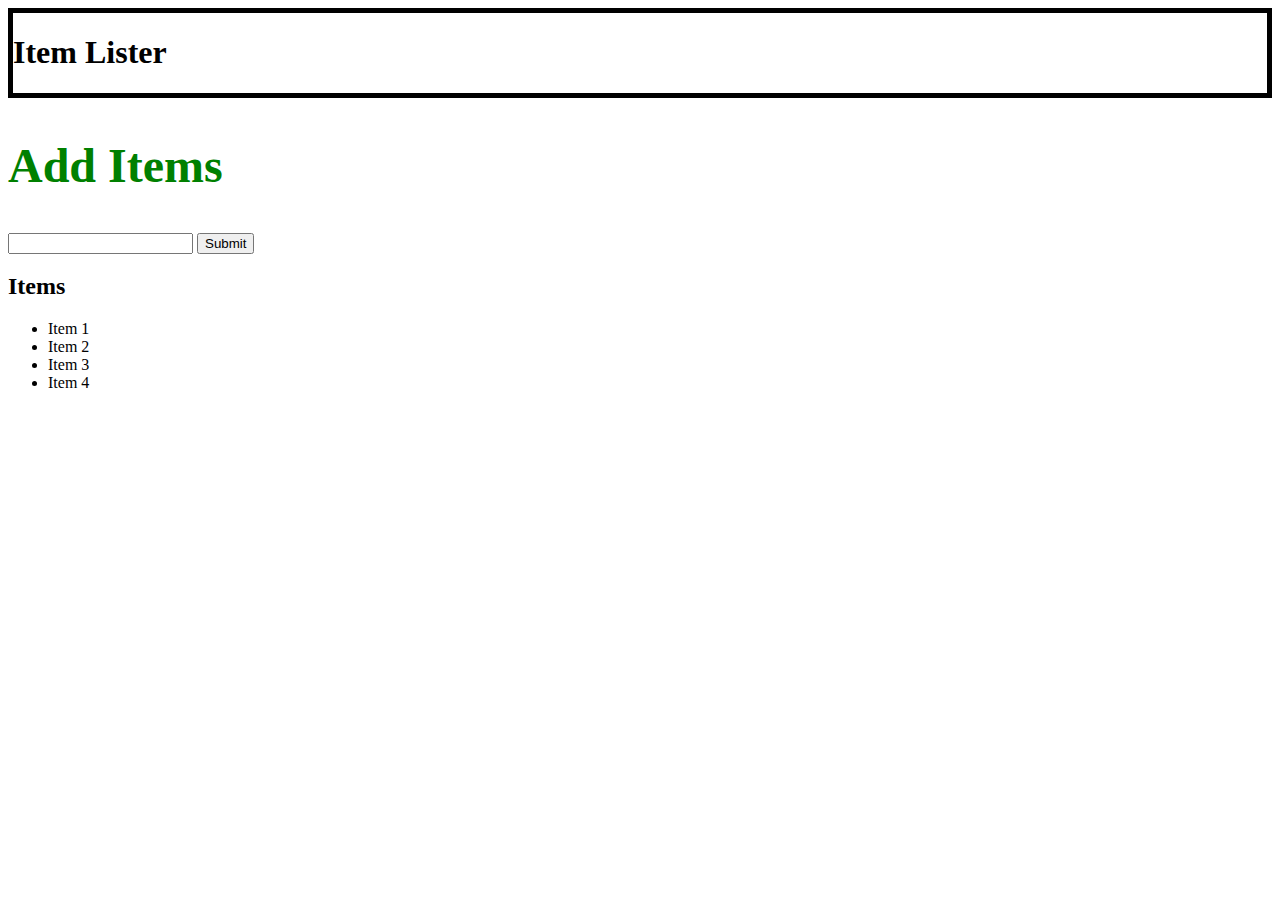
==== index.html @ 3e5a4131 "adding second file" ====
<!DOCTYPE html>
<html lang="en">
<head>
  <meta charset="UTF-8">
  <meta name="viewport" content="width=device-width, initial-scale=1.0">
  <meta http-equiv="X-UA-Compatible" content="ie=edge">
  <link rel="stylesheet" href="https://maxcdn.bootstrapcdn.com/bootstrap/4.0.0-beta/css/bootstrap.min.css" integrity="sha384-/Y6pD6FV/Vv2HJnA6t+vslU6fwYXjCFtcEpHbNJ0lyAFsXTsjBbfaDjzALeQsN6M" crossorigin="anonymous">
  <title>Item Lister</title>
</head>
<body>
  <header id="main-header" class="bg-success text-white p-4 mb-3">
    <div class="container">
      <h1 id="header-title">Item Lister <span style="display:none">123</span></h1>
    </div>
  </header>
  <div class="container">
   <div id="main" class="card card-body">
    <h2 id="add" class="title">Add Items</h2>
    <form class="form-inline mb-3">
      <input type="text" class="form-control mr-2">
      <input type="submit" class="btn btn-dark" value="Submit">
    </form>
    <h2 class="title">Items</h2>
    <ul id="items" class="list-group">
      <li class="list-group-item">Item 1</li>
      <li class="list-group-item">Item 2</li>
      <li class="list-group-item">Item 3</li>
      <li class="list-group-item">Item 4</li>
    </ul>
   </div>
  </div>
<script src="dom.js"></script>
</body>
</html>
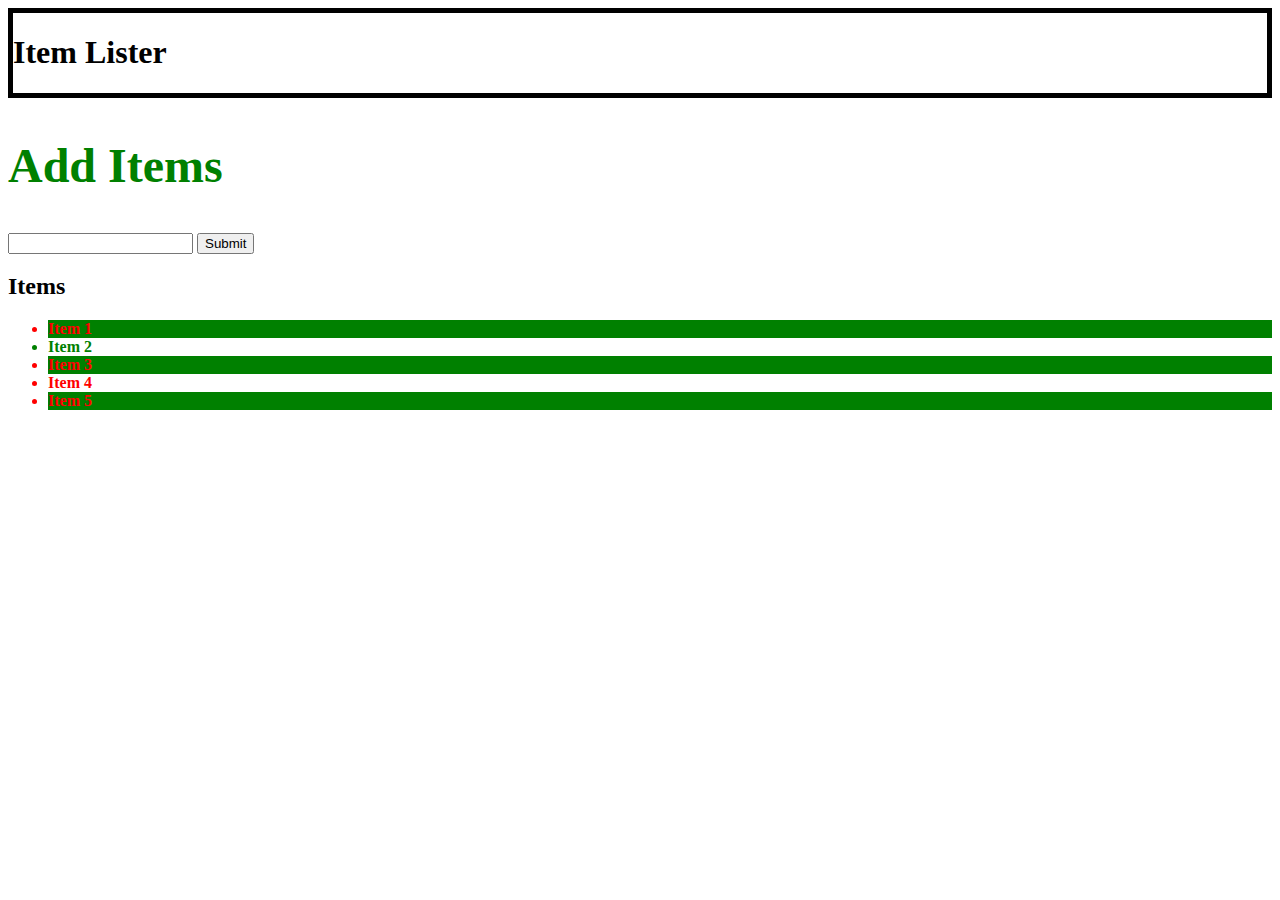
==== commit 34383e93: "commit 7" ====
--- a/index.html
+++ b/index.html
@@ -21,14 +21,19 @@
       <input type="submit" class="btn btn-dark" value="Submit">
     </form>
     <h2 class="title">Items</h2>
-    <ul id="items" class="list-group">
+    <ul class="list-group">
       <li class="list-group-item">Item 1</li>
       <li class="list-group-item">Item 2</li>
       <li class="list-group-item">Item 3</li>
       <li class="list-group-item">Item 4</li>
+      <li>Item 5</li>
     </ul>
    </div>
   </div>
 <script src="dom.js"></script>
+<script src="class.js"></script>
+<script src="li.js"></script>
+<script src="query.js"></script>
+<script src="demo.js"></script>
 </body>
 </html>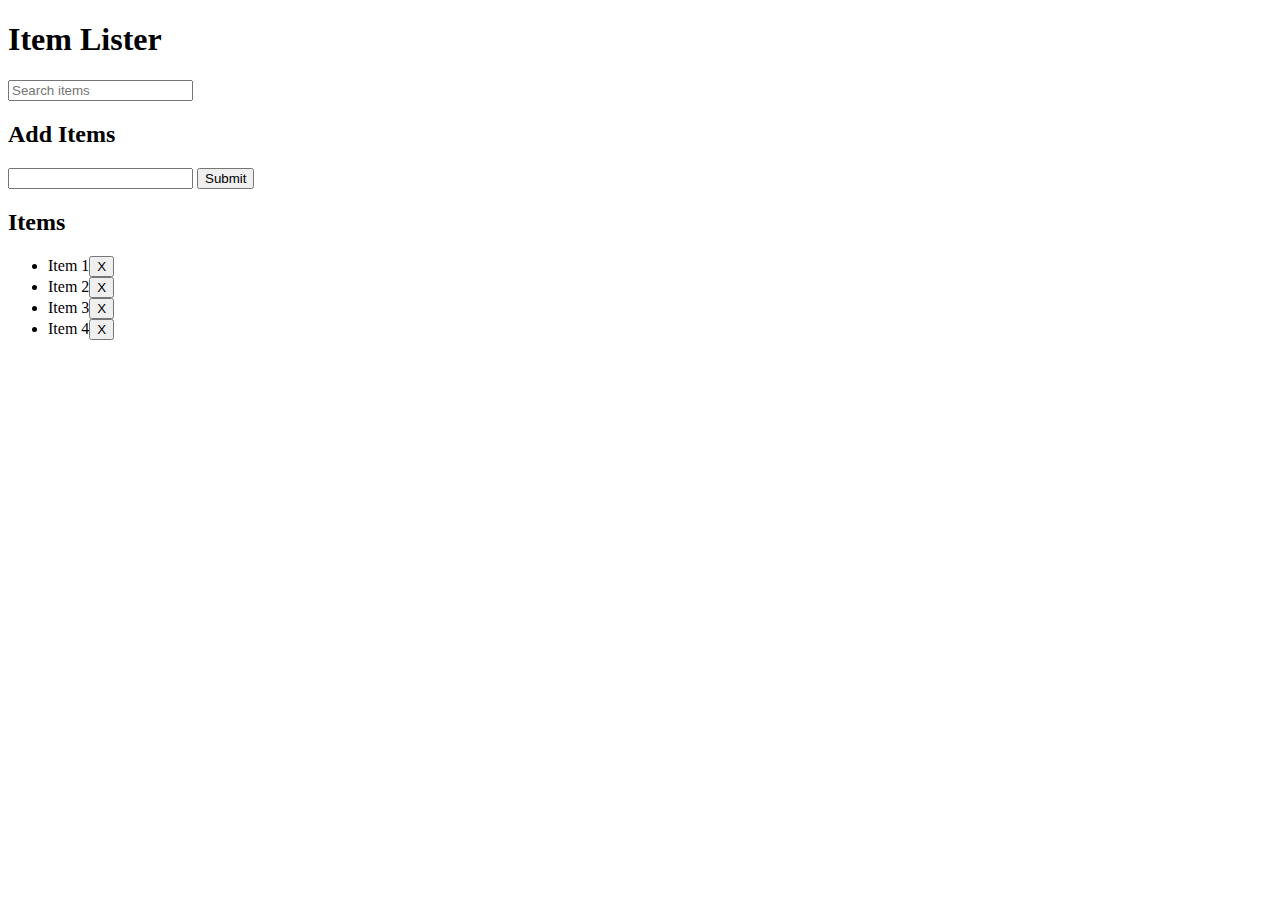
==== commit f4ec0ac3: "commit 8" ====
--- a/index.html
+++ b/index.html
@@ -10,30 +10,38 @@
 <body>
   <header id="main-header" class="bg-success text-white p-4 mb-3">
     <div class="container">
+      <div class="row">
+        <div class="col-md-6">
       <h1 id="header-title">Item Lister <span style="display:none">123</span></h1>
     </div>
+    <div class="col-md-6 align-self-center">
+      <input type="text" class="form-control" id="filter" placeholder="Search items">
+    </div>
+  </div>
+</div>
   </header>
   <div class="container">
    <div id="main" class="card card-body">
-    <h2 id="add" class="title">Add Items</h2>
-    <form class="form-inline mb-3">
-      <input type="text" class="form-control mr-2">
+    <h2 class="title">Add Items</h2>
+    <form id="addForm" class="form-inline mb-3">
+      <input type="text" class="form-control mr-2" id="item">
       <input type="submit" class="btn btn-dark" value="Submit">
     </form>
     <h2 class="title">Items</h2>
-    <ul class="list-group">
-      <li class="list-group-item">Item 1</li>
-      <li class="list-group-item">Item 2</li>
-      <li class="list-group-item">Item 3</li>
-      <li class="list-group-item">Item 4</li>
-      <li>Item 5</li>
+    <ul id="items" class="list-group">
+      <li class="list-group-item">Item 1<button class="btn btn-danger btn-sm float-right delete">X</button></li>
+      <li class="list-group-item">Item 2<button class="btn btn-danger btn-sm float-right delete">X</button></li>
+      <li class="list-group-item">Item 3<button class="btn btn-danger btn-sm float-right delete">X</button></li>
+      <li class="list-group-item">Item 4<button class="btn btn-danger btn-sm float-right delete">X</button></li>
     </ul>
    </div>
   </div>
-<script src="dom.js"></script>
+<!-- <script src="dom.js"></script>
 <script src="class.js"></script>
 <script src="li.js"></script>
 <script src="query.js"></script>
-<script src="demo.js"></script>
+<script src="demo.js"></script> -->
+<script src = "https://ajax.googleapis.com/ajax/libs/jquery/3.2.1/jquery.min.js"></script>
+<script src="main.js"></script>
 </body>
 </html>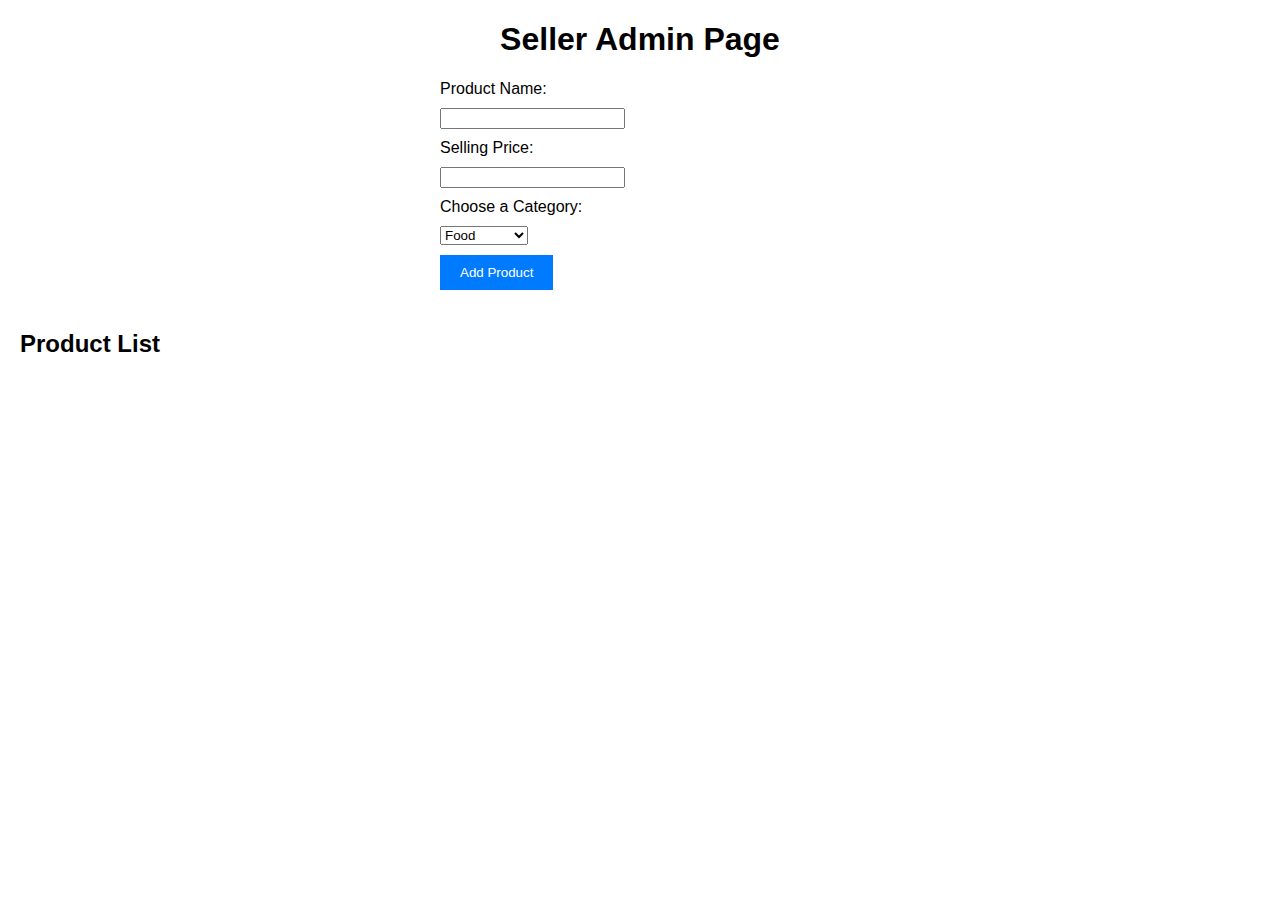
==== commit fd043abb: "project" ====
--- a/index.html
+++ b/index.html
@@ -1,47 +1,30 @@
 <!DOCTYPE html>
 <html lang="en">
 <head>
-  <meta charset="UTF-8">
-  <meta name="viewport" content="width=device-width, initial-scale=1.0">
-  <meta http-equiv="X-UA-Compatible" content="ie=edge">
-  <link rel="stylesheet" href="https://maxcdn.bootstrapcdn.com/bootstrap/4.0.0-beta/css/bootstrap.min.css" integrity="sha384-/Y6pD6FV/Vv2HJnA6t+vslU6fwYXjCFtcEpHbNJ0lyAFsXTsjBbfaDjzALeQsN6M" crossorigin="anonymous">
-  <title>Item Lister</title>
+    <meta charset="UTF-8">
+    <meta name="viewport" content="width=device-width, initial-scale=1.0">
+    <title>Seller Admin Page</title>
+    <link rel="stylesheet" href="styles.css">
 </head>
 <body>
-  <header id="main-header" class="bg-success text-white p-4 mb-3">
-    <div class="container">
-      <div class="row">
-        <div class="col-md-6">
-      <h1 id="header-title">Item Lister <span style="display:none">123</span></h1>
+    <h1>Seller Admin Page</h1>
+    <div class="form-container">
+        <label for="product-name">Product Name:</label>
+        <input type="text" id="product-name" />
+        <label for="selling-price">Selling Price:</label>
+        <input type="number" id="selling-price" />
+        <label for="category">Choose a Category:</label>
+        <select id="category">
+            <option value="food">Food</option>
+            <option value="electronics">Electronics</option>
+            <option value="skincare">Skincare</option>
+        </select>
+        <button onclick="addProduct()">Add Product</button>
     </div>
-    <div class="col-md-6 align-self-center">
-      <input type="text" class="form-control" id="filter" placeholder="Search items">
-    </div>
-  </div>
-</div>
-  </header>
-  <div class="container">
-   <div id="main" class="card card-body">
-    <h2 class="title">Add Items</h2>
-    <form id="addForm" class="form-inline mb-3">
-      <input type="text" class="form-control mr-2" id="item">
-      <input type="submit" class="btn btn-dark" value="Submit">
-    </form>
-    <h2 class="title">Items</h2>
-    <ul id="items" class="list-group">
-      <li class="list-group-item">Item 1<button class="btn btn-danger btn-sm float-right delete">X</button></li>
-      <li class="list-group-item">Item 2<button class="btn btn-danger btn-sm float-right delete">X</button></li>
-      <li class="list-group-item">Item 3<button class="btn btn-danger btn-sm float-right delete">X</button></li>
-      <li class="list-group-item">Item 4<button class="btn btn-danger btn-sm float-right delete">X</button></li>
-    </ul>
-   </div>
-  </div>
-<!-- <script src="dom.js"></script>
-<script src="class.js"></script>
-<script src="li.js"></script>
-<script src="query.js"></script>
-<script src="demo.js"></script> -->
-<script src = "https://ajax.googleapis.com/ajax/libs/jquery/3.2.1/jquery.min.js"></script>
-<script src="main.js"></script>
+
+    <h2>Product List</h2>
+    <ul id="product-list"></ul>
+
+    <script src="seller-admin.js"></script>
 </body>
-</html>+</html>
--- a/styles.css
+++ b/styles.css
@@ -0,0 +1,37 @@
+body {
+    font-family: Arial, sans-serif;
+    margin: 20px;
+}
+
+h1 {
+    text-align: center;
+}
+
+.form-container {
+    max-width: 400px;
+    margin: 0 auto;
+}
+
+.form-container label,
+.form-container input,
+.form-container select {
+    display: block;
+    margin-bottom: 10px;
+}
+
+.form-container button {
+    display: block;
+    background-color: #007bff;
+    color: #fff;
+    border: none;
+    padding: 10px 20px;
+    cursor: pointer;
+}
+
+.form-container button:hover {
+    background-color: #0056b3;
+}
+
+h2 {
+    margin-top: 40px;
+}
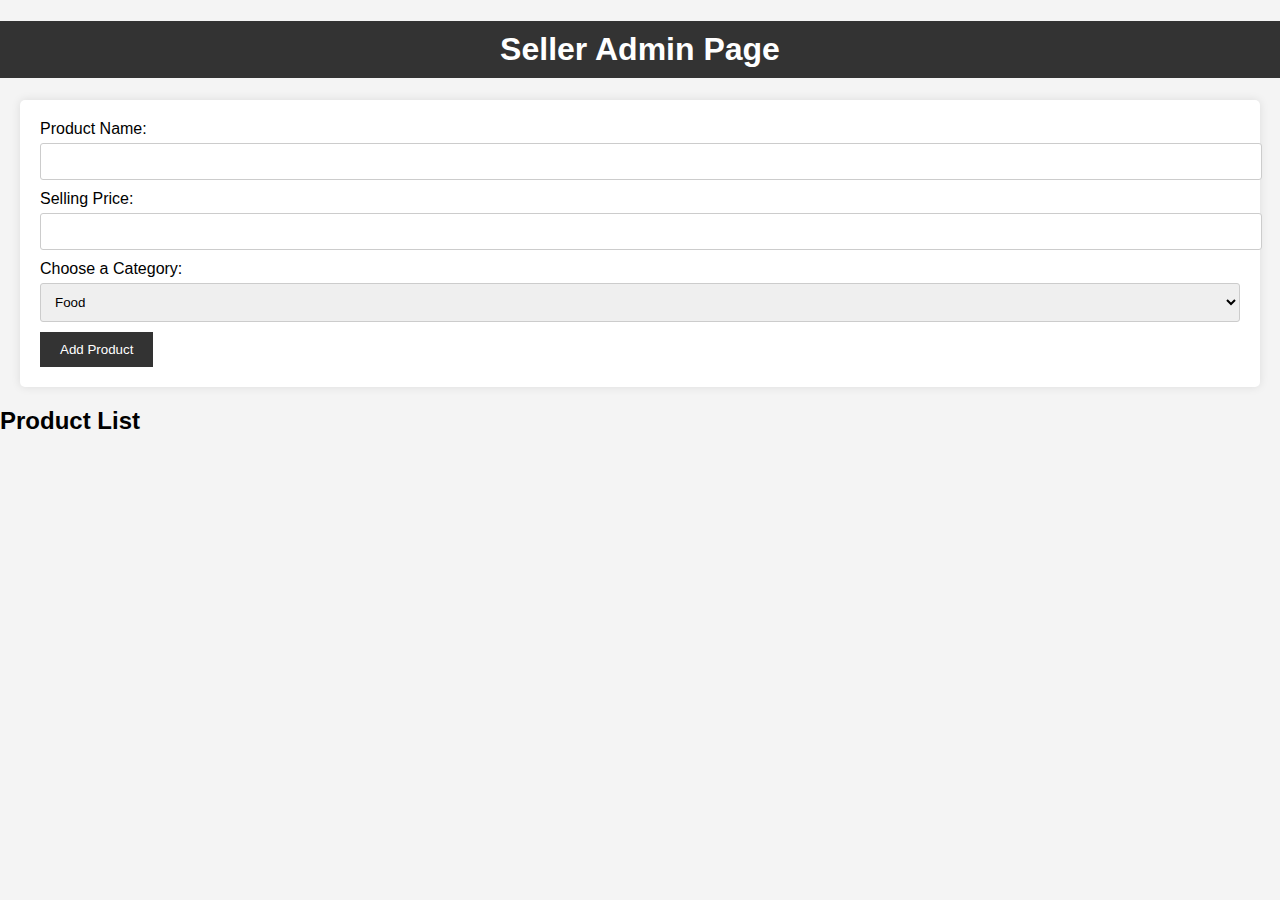
==== commit dad592b2: "appointment" ====
--- a/index.html
+++ b/index.html
@@ -19,12 +19,17 @@
             <option value="electronics">Electronics</option>
             <option value="skincare">Skincare</option>
         </select>
-        <button onclick="addProduct()">Add Product</button>
+        <button id="save-button" onclick="saveProduct()">Add Product</button>
     </div>
 
+    
+    <ul id="category-list"></ul>
+
     <h2>Product List</h2>
-    <ul id="product-list"></ul>
+    <div id="product-list"></div>
 
-    <script src="seller-admin.js"></script>
+    <script src="selleradmin.js">
+        
+    </script>
 </body>
 </html>
--- a/styles.css
+++ b/styles.css
@@ -1,37 +1,74 @@
 body {
     font-family: Arial, sans-serif;
-    margin: 20px;
+    margin: 0;
+    padding: 0;
+    background-color: #f4f4f4;
 }
 
 h1 {
+    background-color: #333;
+    color: #fff;
+    padding: 10px;
     text-align: center;
 }
 
 .form-container {
-    max-width: 400px;
-    margin: 0 auto;
+    background-color: #fff;
+    padding: 20px;
+    border-radius: 5px;
+    box-shadow: 0 0 10px rgba(0, 0, 0, 0.1);
+    margin: 20px;
 }
 
-.form-container label,
-.form-container input,
-.form-container select {
+label {
     display: block;
-    margin-bottom: 10px;
+    margin-bottom: 5px;
 }
 
-.form-container button {
-    display: block;
-    background-color: #007bff;
+input[type="text"],
+input[type="number"],
+select {
+    width: 100%;
+    padding: 10px;
+    margin-bottom: 10px;
+    border: 1px solid #ccc;
+    border-radius: 3px;
+}
+
+button {
+    background-color: #333;
     color: #fff;
     border: none;
     padding: 10px 20px;
     cursor: pointer;
 }
 
-.form-container button:hover {
-    background-color: #0056b3;
+button:hover {
+    background-color: #555;
 }
 
-h2 {
-    margin-top: 40px;
+ul {
+    list-style-type: none;
+    padding: 0;
 }
+
+li {
+    background-color: #fff;
+    padding: 10px;
+    margin: 5px 0;
+    border: 1px solid #ccc;
+    border-radius: 3px;
+}
+
+li button {
+    background-color: rgb(0, 4, 255);
+    color: #fff;
+    border: none;
+    padding: 5px 10px;
+    cursor: pointer;
+    margin-left: 5px;
+}
+
+li button:hover {
+    background-color: #d00;
+}
